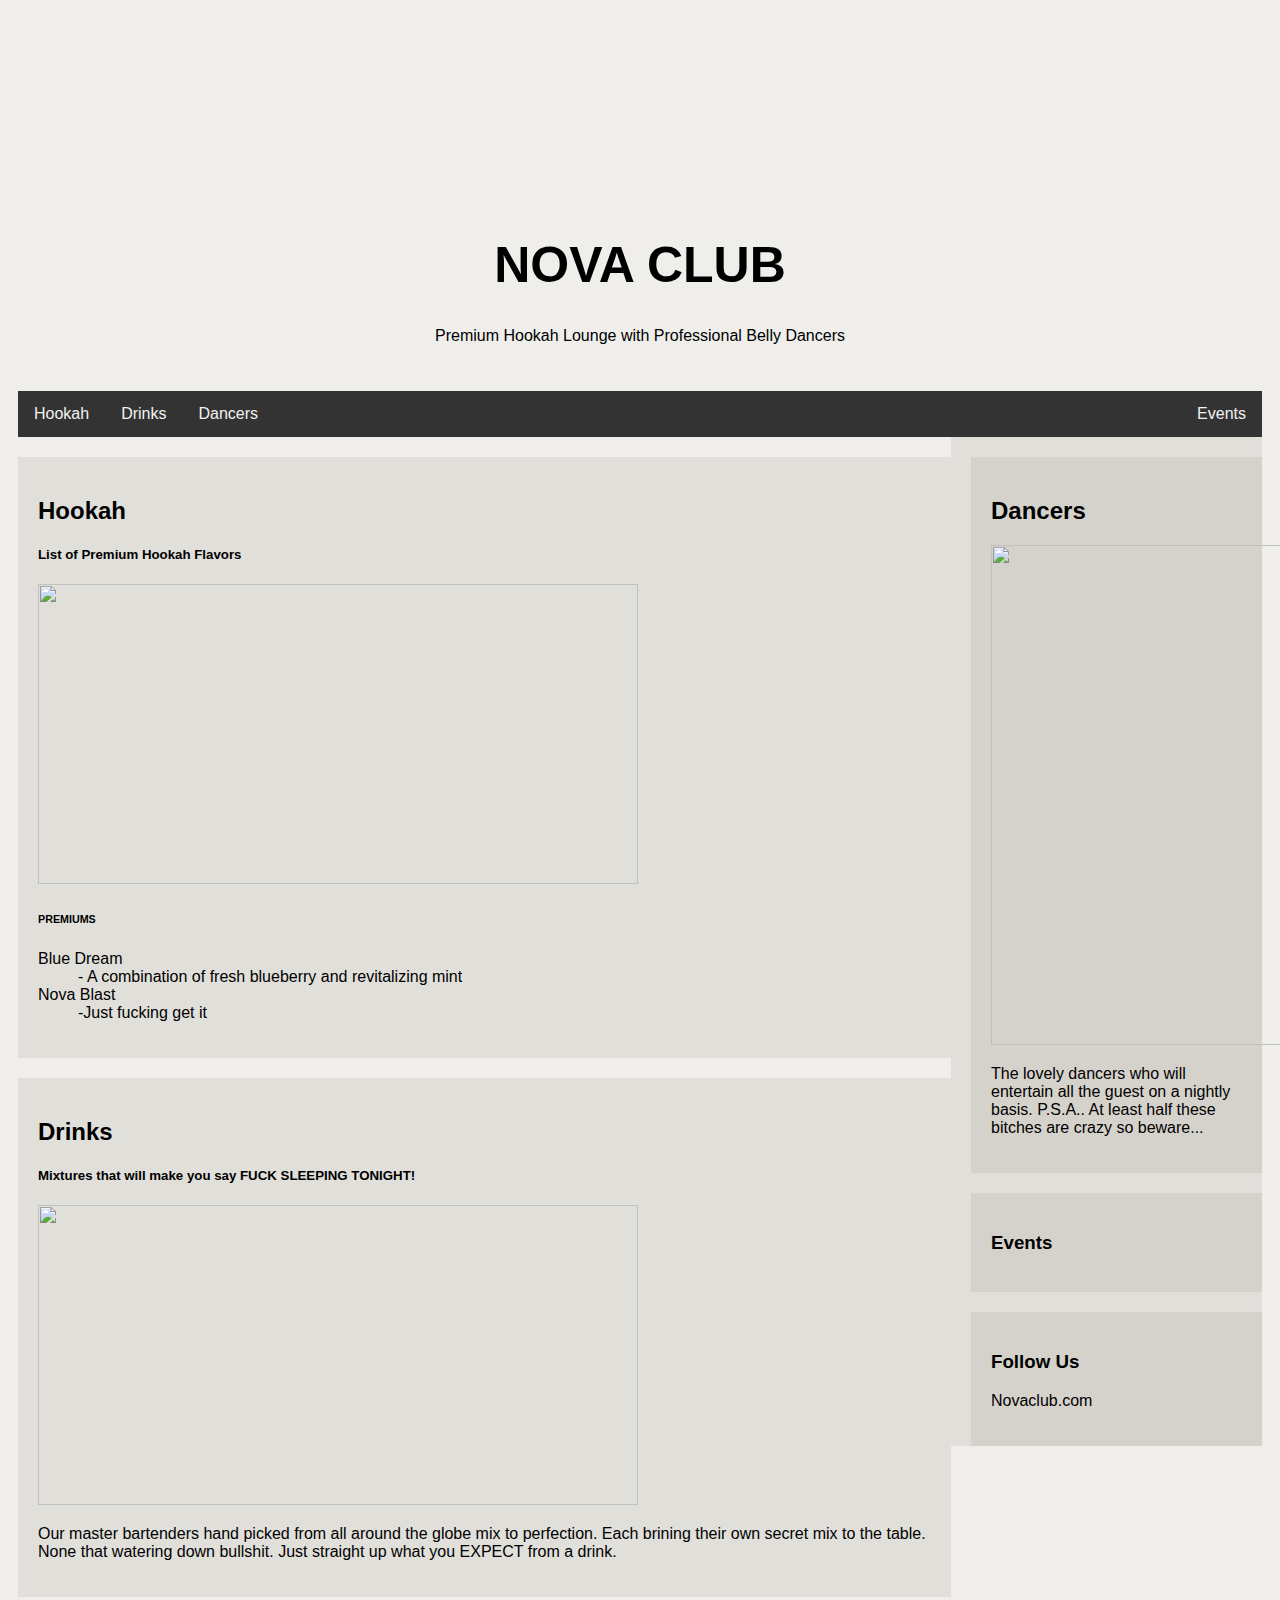
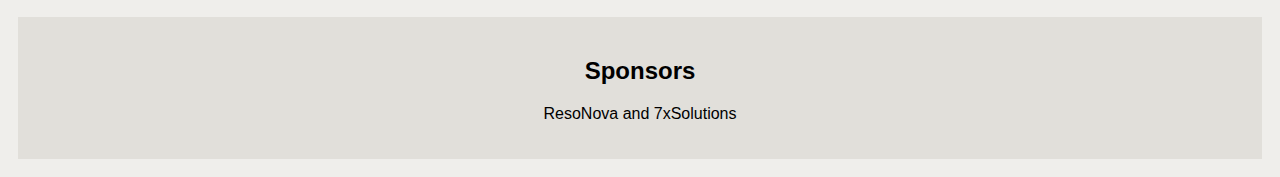
==== docs/novaclub3/index.html @ 6d43ea83 "Create index.html" ====
<!DOCTYPE html>
<html>
<head>
<style>
* {
    box-sizing: border-box;
}

body {
    font-family: Arial;
    padding: 10px;
    background: rgba(145, 141, 120, 0.15);
}

/* Header/Blog Title */
.header {
    padding: 30px;
    text-align: center;
  
}

.header h1 {
    font-size: 50px;
}

/* Style the top navigation bar */
.topnav {
    overflow: hidden;
    background-color: #333;
}

/* Style the topnav links */
.topnav a {
    float: left;
    display: block;
    color: #f2f2f2;
    text-align: center;
    padding: 14px 16px;
    text-decoration: none;
}

/* Change color on hover */
.topnav a:hover {
    background-color: #ddd;
    color: black;
}

/* Create two unequal columns that floats next to each other */
/* Left column */
.leftcolumn {   
    float: left;
    width: 75%;
}

/* Right column */
.rightcolumn {
    float: left;
    width: 25%;
    background-color: rgba(145, 141, 120, 0.15);
    padding-left: 20px;
}

/* Fake image */
.fakeimg {
    background-color: rgba(145, 141, 120, 0.15);
    width: 100%;
    padding: 20px;
}

/* Add a card effect for articles */
.card {
    background-color: rgba(145, 141, 120, 0.15);
    padding: 20px;
    margin-top: 20px;
}

/* Clear floats after the columns */
.row:after {
    content: "";
    display: table;
    clear: both;
}

/* Footer */
.footer {
    padding: 20px;
    text-align: center;
    background: rgba(145, 141, 120, 0.15);
    margin-top: 20px;
}

/* Responsive layout - when the screen is less than 800px wide, make the two columns stack on top of each other instead of next to each other */
@media screen and (max-width: 800px) {
    .leftcolumn, .rightcolumn {   
        width: 100%;
        padding: 0;
    }
}

/* Responsive layout - when the screen is less than 400px wide, make the navigation links stack on top of each other instead of next to each other */
@media screen and (max-width: 400px) {
    .topnav a {
        float: none;
        width: 100%;
    }
}

</style>
</head>
<body>
<div class="background-wrap">
    <video id="video-bg-elem" preload="auto" autoplay="true" loop="loop" muted="muted">
    <source src="https://mecozuma.github.io/Home/4kNovabg.mp4" type="video/mp4">
    </video>
  </div>

<div class="header">
  <h1>NOVA CLUB</h1>
  <p>Premium Hookah Lounge with Professional Belly Dancers</p>
</div>

<div class="topnav">
  <a href="#">Hookah</a>
  <a href="#">Drinks</a>
  <a href="#">Dancers</a>
  <a href="#" style="float:right">Events</a>
</div>

<div class="row">
  <div class="leftcolumn">
    <div class="card">
      <h2>Hookah</h2>
      <h5>List of Premium Hookah Flavors</h5>
      <img src="http://www.thehookahhookup.net/images/slider/led_hookahs_sl_jpg.jpg" height= 300 width=600>
     <h6>PREMIUMS</h6>

<dl>
  <dt>Blue Dream</dt>
  <dd>- A combination of fresh blueberry and revitalizing mint</dd>
  <dt>Nova Blast</dt>
  <dd>-Just fucking get it</dd>
</dl>
   
    </div>
    <div class="card">
      <h2>Drinks</h2>
      <h5>Mixtures that will make you say FUCK SLEEPING TONIGHT!</h5>
      <img src="http://prod-upp-image-read.ft.com/bbafa092-6f63-11e7-93ff-99f383b09ff9" height= 300 width=600>
      <p>Our master bartenders hand picked from all around the globe mix to perfection. Each brining their own secret mix to the table. None that watering down bullshit. Just straight up what you EXPECT from a drink. </p>
    </div>
  </div>
  <div class="rightcolumn">
    <div class="card">
      <h2>Dancers</h2>
<img src="http://www.bestliveentertainment.com/wp-content/uploads/2011/02/Las-Vegas-Belly-Dancers-1-pic-1.jpg" height= 500 width=600>
      <p>The lovely dancers who will entertain all the guest on a nightly basis. P.S.A.. At least half these bitches are crazy so beware... </p>
    </div>
    <div class="card">
      <h3>Events</h3>
      <!-- <div class="fakeimg"><p>Image</p></div>
      <div class="fakeimg"><p>Image</p></div>
      <div class="fakeimg"><p>Image</p></div>
      Unsure if I should delete this due to that </div-->
      
    </div>
    <div class="card">
      <h3>Follow Us</h3>
      <p>Novaclub.com</p>
    </div>
  </div>
</div>

<div class="footer">
  <h2>Sponsors</h2>
  <p>
  ResoNova and 7xSolutions
  </p>
</div>

</body>
</html>
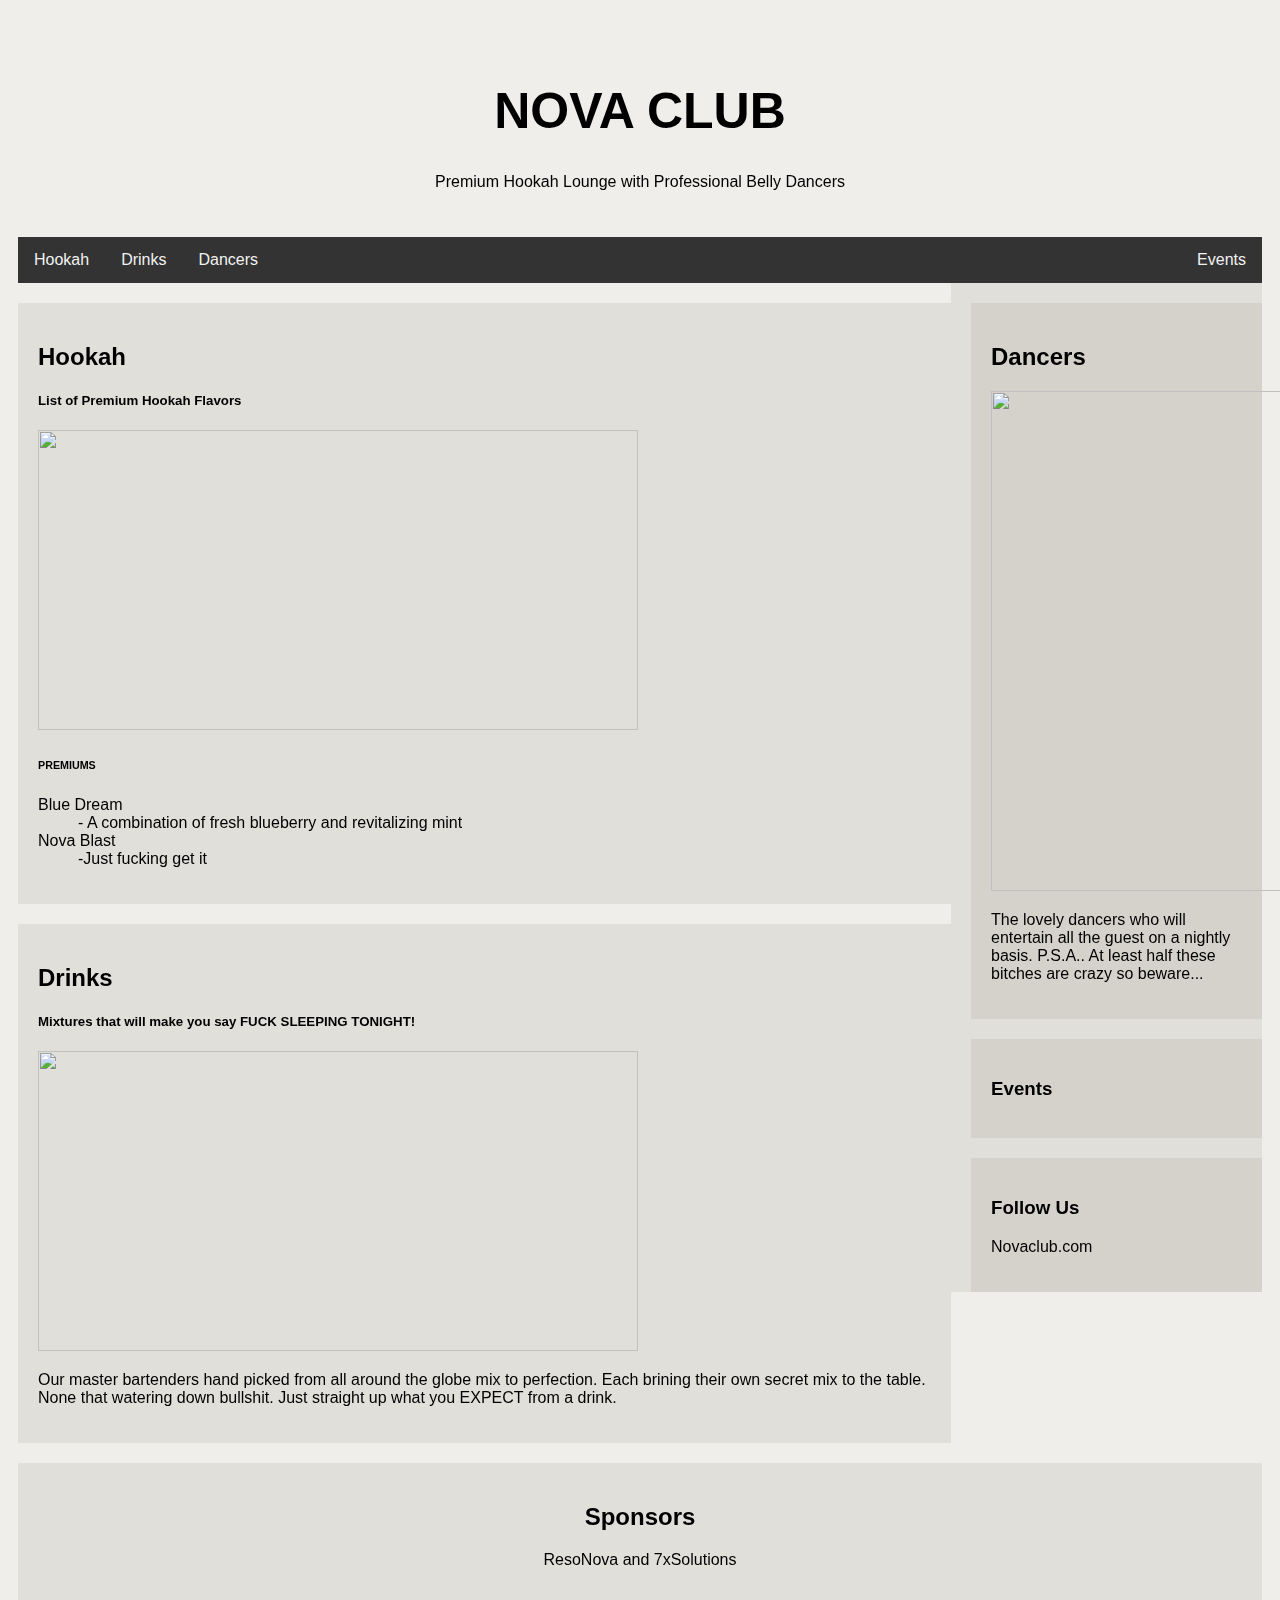
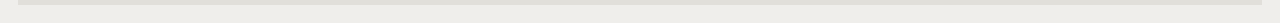
==== commit 8e6e01e1: "Update index.html" ====
--- a/docs/novaclub3/index.html
+++ b/docs/novaclub3/index.html
@@ -2,6 +2,23 @@
 <html>
 <head>
 <style>
+ .background-wrap{
+      position:fixed;
+      z-index:-1000;
+      width:100%;
+      height:100%;
+      overflow:hidden;
+      top:0;
+      left:0;
+      
+    }
+    video-bg-elem{
+      position:abosolute;
+      top:0;
+      left:0;
+      min-height:100%;
+      min-width:100%;
+    }
 * {
     box-sizing: border-box;
 }
